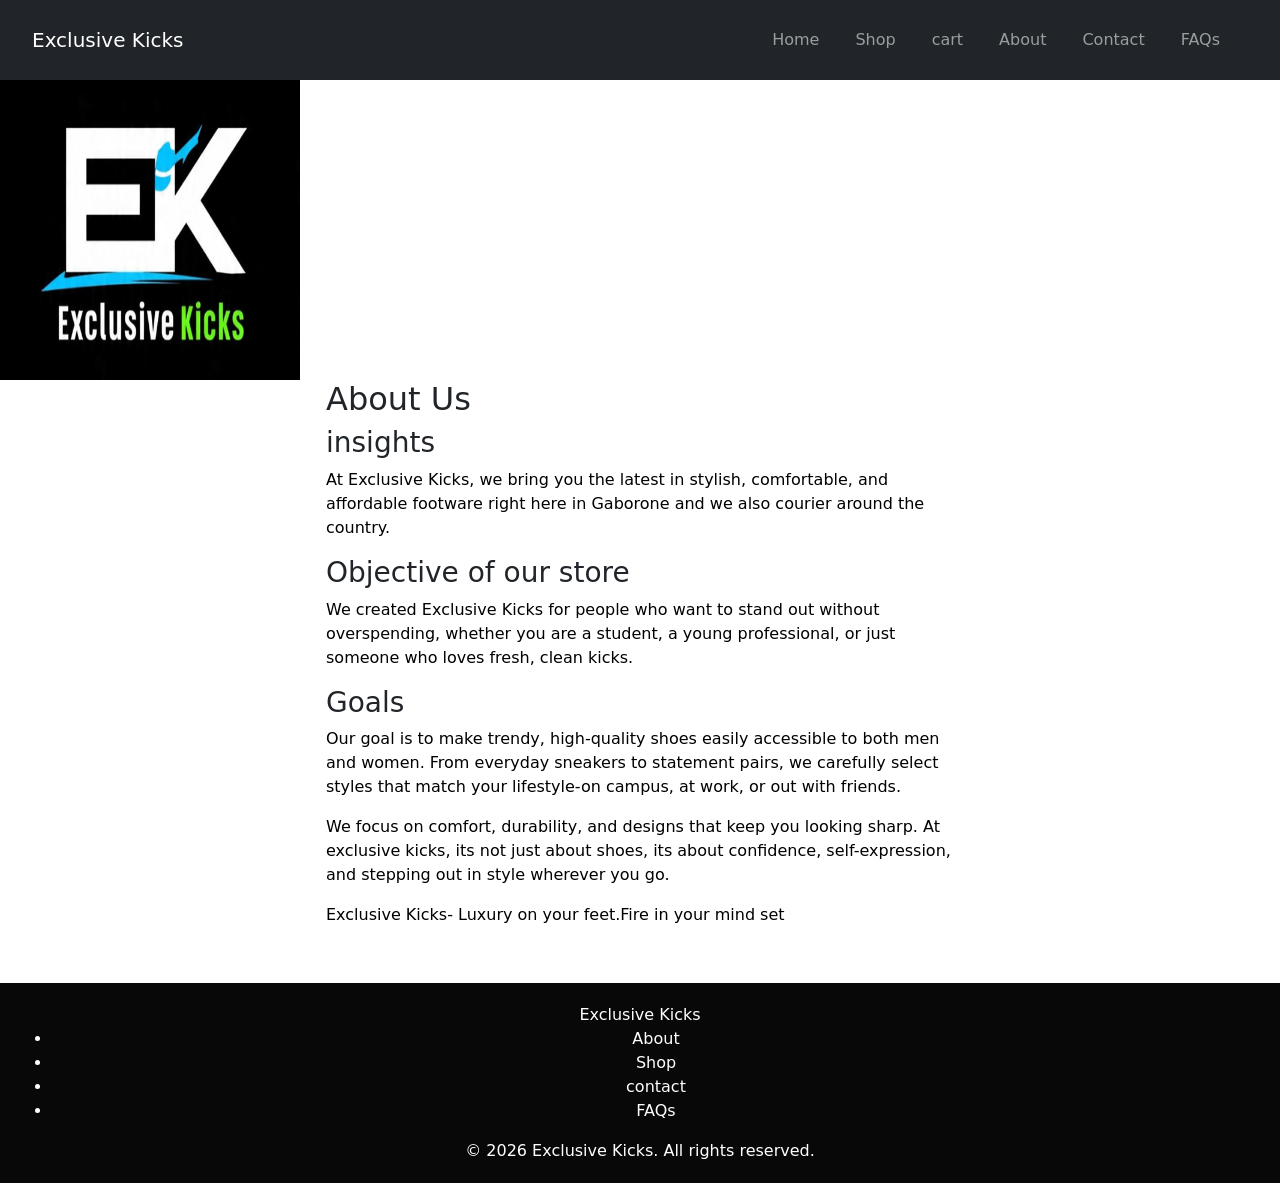
==== about.html @ 82ccca6f "i added an about.html file" ====
<!DOCTYPE html>
<html lang="en">
<head>
    <meta charset="UTF-8">
    <meta name="viewport" content="width=device-width, initial-scale=1.0">
    <title>Exclusive Kicks</title>
    <!--Bootstrap css-->
    <link href="https://cdn.jsdelivr.net/npm/bootstrap@5.3.3/dist/css/bootstrap.min.css" rel="stylesheet">
    <!-- your custom css-->
     <link rel="stylesheet" href="style.css">

     <link rel="icon" type="image/png" href="pictures/New logo.png">
     
</head>
<body>
     
        <nav class="navbar navbar-expand-lg navbar-dark bg-dark">
            <div class="container-fluid">

                <!--Brand-->
                <a class="navbar-brand" href="index.html">Exclusive Kicks</a>

                <!--Mobile toggle button-->
                <button class="navbar-toggler" type="button" data-bs-toggle="collapse" data-bs-target="#navbarNav">
                    <span class="navbar-toggler-icon"></span>
                </button>

                <!--Links-->
                <div class="collapse navbar-collapse" id="#navbarNav">
            <ul class="navbar-nav ms-auto">
                <li class="nav-item"><a class="nav-link" href="index.html">Home</a></li>
                <li class="nav-item"><a class="nav-link" href="shop.html">Shop</a></li>
                <li class="nav-item"><a class="nav-link" href="cart.html">cart</a></li>
                <li class="nav-item"><a class="nav-link" href="about.html">About</a></li>
                <li class="nav-item"><a class="nav-link" href="contact.html">Contact</a></li>
                <li class="nav-item"><a class="nav-link" href="frequentlyaskedquestions.html">FAQs</a></li>
            </ul>
                </div>
            </div>
        </nav>
        <img
            src="pictures/New logo.png"
            alt="My logo"
            style="width: 300PX;" height="300">
     <div class="row">
        <div class="col-2">
            <h2>About Us</h2>
            <h3>insights</h3>
            <p> At Exclusive Kicks, we bring you the latest in stylish, comfortable, and affordable footware right here in Gaborone and we also courier around the country.</p>

            <h3>Objective of our store</h3>
            <p>We created Exclusive Kicks for people who want to stand out without overspending, whether you are a student, a young professional, or just someone who loves fresh, clean kicks.</p>

            <h3>Goals </h3>
            <p>Our goal is to make trendy, high-quality shoes easily accessible to both men and women. From everyday sneakers to statement pairs, we carefully select styles that match your lifestyle-on campus, at work, or out with friends. </p>
            <p>We focus on comfort, durability, and designs that keep you looking sharp. At exclusive kicks, its not just about shoes, its about confidence, self-expression, and stepping out in style wherever you go.</p>

                     <p>Exclusive Kicks- Luxury on your feet.Fire in your mind set</p>
        </div>
     </div>
     
            <!--Bootstrap JS-->
     <script src="https://cdn.jsdelivr.net/npm/bootstrap@5.3.3/dist/js/bootstrap.bundle.min.js"></script>

     <!--FOOTER-->
     <footer>
        <div class="footer-logo"> Exclusive Kicks</div>
        <ul class="footer-links">
            <li><a href="#">About</a></li>
            <li><a href="#">Shop</a></li>
            <li><a href="#">contact</a></li>
            <li><a href="#">FAQs</a></li>
        </ul>
        <div class="footer-copy">&copy; 2026 Exclusive Kicks. All rights reserved.</div>
     </footer>
</body>
</html>
---- style.css ----
*{
    margin: 0;
    padding: 0;
    box-sizing: border-box;
}
.navbar{
    display: flex;
    align-items: center;
    padding: 20px;
}
nav{
    flex: 1;
        text-align: right;
}
nav ul{
    display: inline-block ;
    list-style-type: none;
}
nav ul li{
    display: inline-block;
    margin-right: 20px;
}
a{
    text-decoration: none;
    color: #fffcfc;
}
p{
    color: black;
    
}
.container{
    max-width: 1300px;
    margin: auto;
    padding-left: 25px;
    padding-right: 25px;
}
.row{
    display: flex;
    align-items: center;
    flex-wrap: wrap;
    justify-content: space-around;
}
.col-2{
    flex-basis: 50%;
    min-width: 300px;
}
.col-2 img{
    max-width: 100%;
    padding: 50px 0;
} 
.col-2 h1{
    font-size: 50px;
    line-height: 60px;
    margin: 25px 0; 
}
.explore-btn {
  display: inline-block;
  padding: 12px 24px;
  background-color: rgb(7, 7, 7);
  color: rgb(253, 252, 252);
  text-decoration: none;
  border-radius: 5px;
  font-weight: bold;
}

.explore-btn:hover {
  background-color: black;
  color: cyan;
}
}
.header{
    background: radial-gradient(#fff,#fcd6d6);
    header h1, header h2, header h3, header h4, header h5, header h6 {
  color: white;
    }
}
.header .row{
    margin-top: 65px;
}
body {
  background-color: white; /* You can replace 'lightblue' with any color */
}
footer {
  background-color: #080808;
  color: #fff;
  text-align: center;
  padding: 20px;
  margin-top: 40px;
}
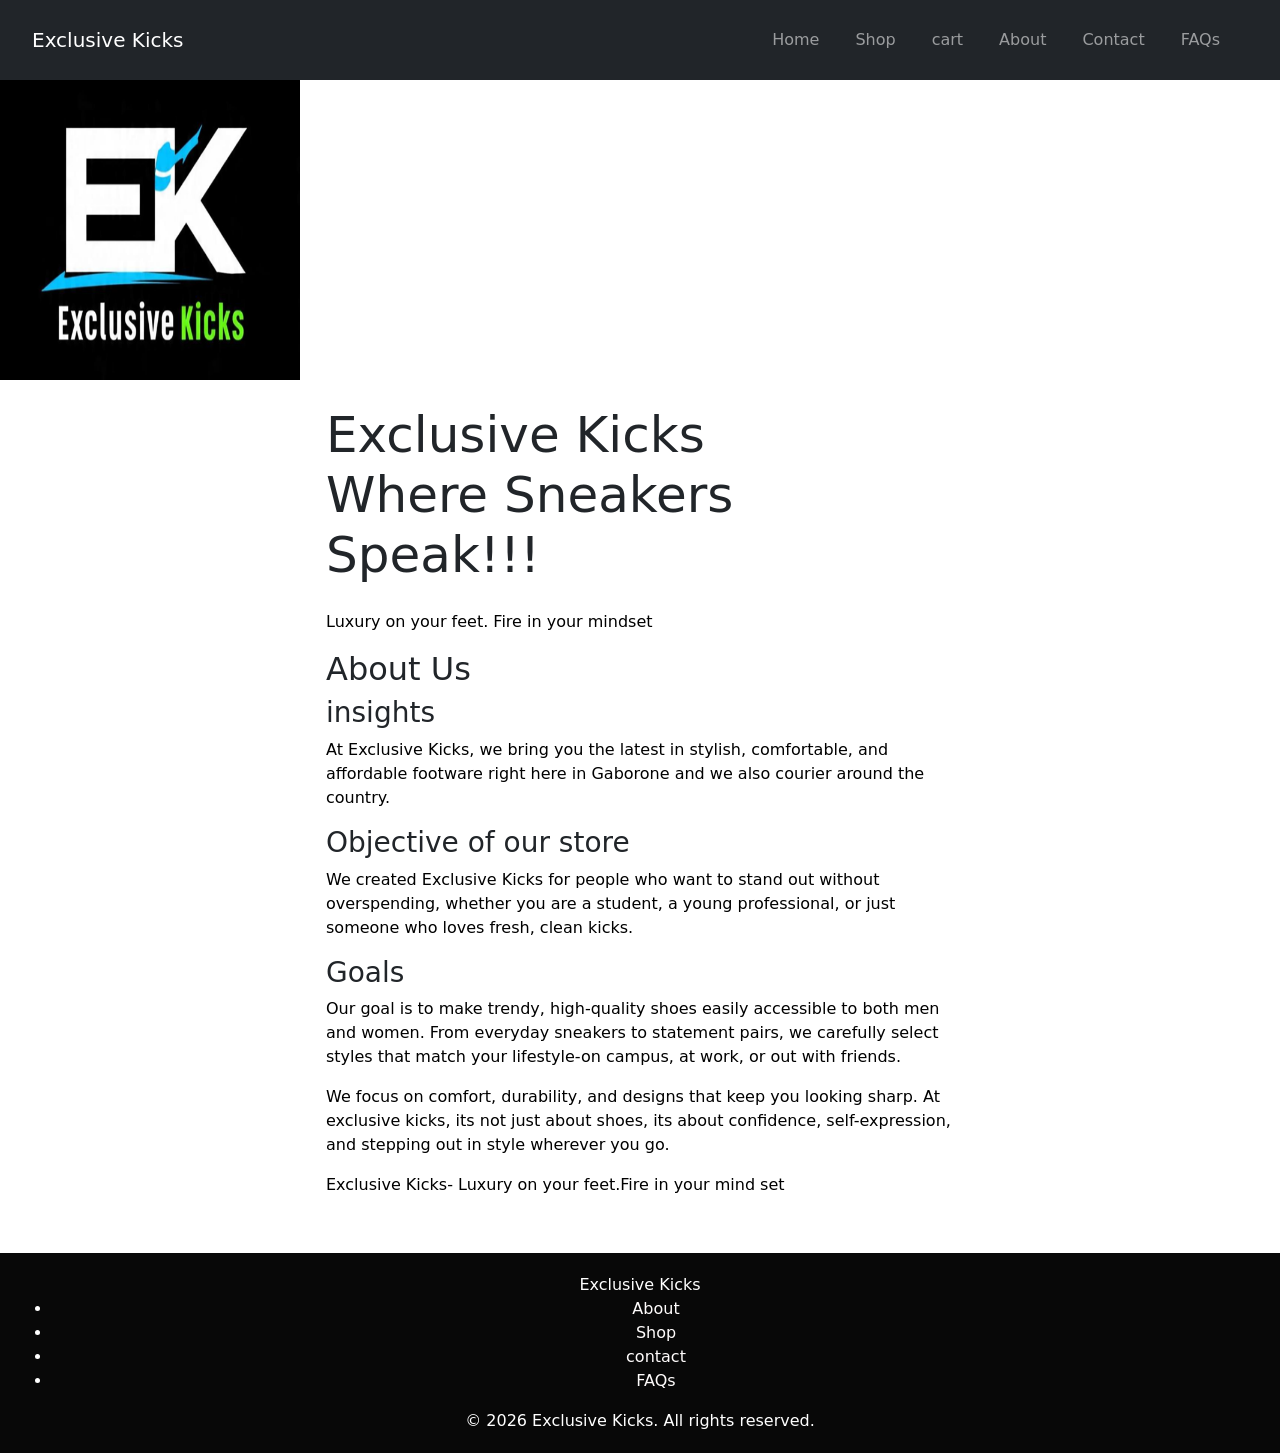
==== commit 2ed7ed53: "i added a header in about file" ====
--- a/about.html
+++ b/about.html
@@ -44,6 +44,9 @@
             style="width: 300PX;" height="300">
      <div class="row">
         <div class="col-2">
+            <h1>Exclusive Kicks<br>Where Sneakers Speak!!!</h1>
+            <p>Luxury on your feet. Fire in your mindset</p>
+            
             <h2>About Us</h2>
             <h3>insights</h3>
             <p> At Exclusive Kicks, we bring you the latest in stylish, comfortable, and affordable footware right here in Gaborone and we also courier around the country.</p>
